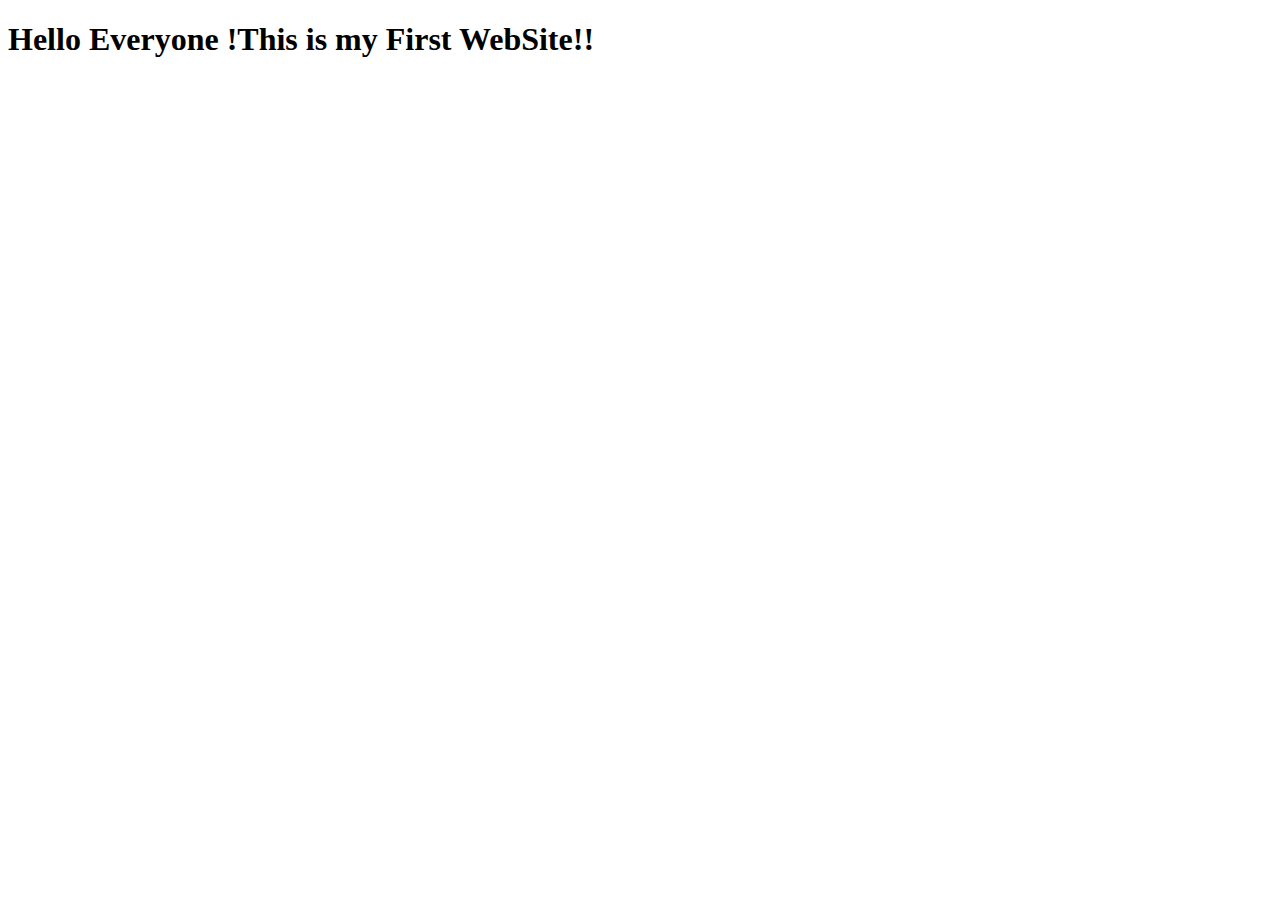
==== site/index.html @ 8b16f409 "My First Webpage" ====
<!DOCTYPE html>
<html lang="en">
<head>
    <meta charset="UTF-8">
    <meta http-equiv="X-UA-Compatible" content="IE=edge">
    <meta name="viewport" content="width=device-width, initial-scale=1.0">
    <title>Hello Everyone !</title>
</head>
<body>
    <h1>
        Hello Everyone !This is my First WebSite!!
    </h1>
</body>
</html>
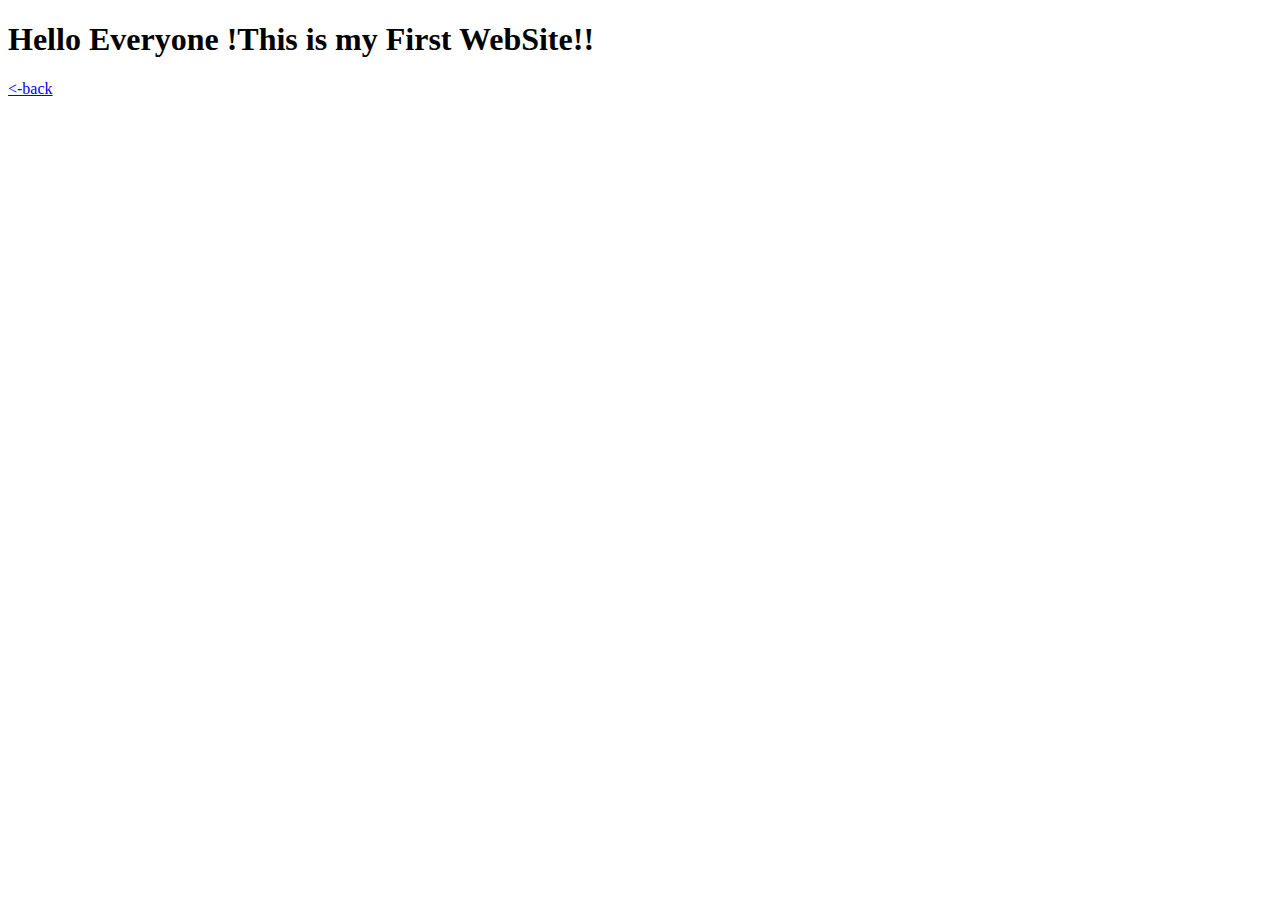
==== commit c257f848: "testing different html tags" ====
--- a/site/index.html
+++ b/site/index.html
@@ -10,5 +10,6 @@
     <h1>
         Hello Everyone !This is my First WebSite!!
     </h1>
+    <a href="my.html" title="Home Page">&lt;-back</a>
 </body>
 </html>